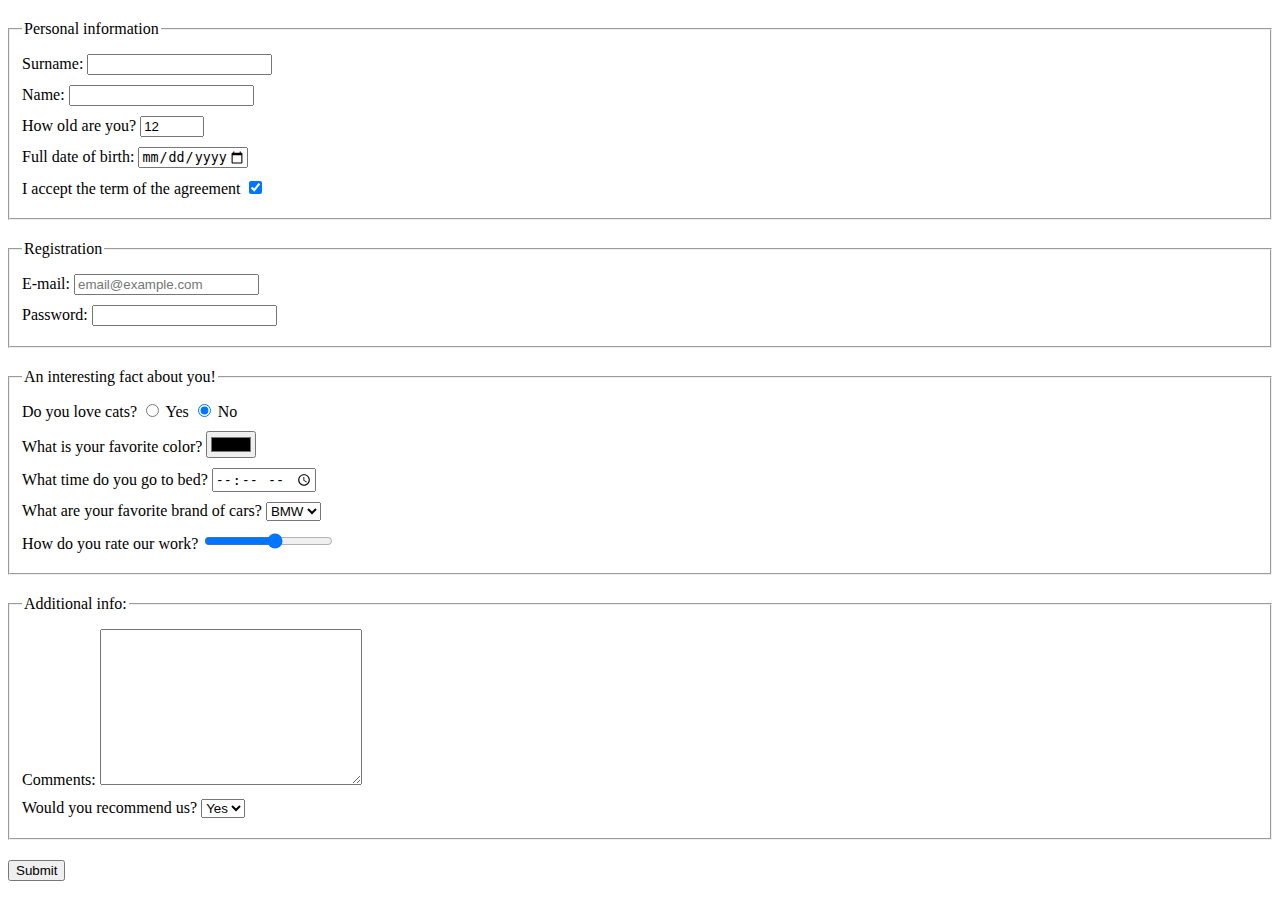
==== src/index.html @ 64aeea04 "index.html and style.css were created" ====
<!doctype html>
<html lang="en">
  <head>
    <meta charset="UTF-8">
    <meta
      name="viewport"
      content="width=device-width, user-scalable=no, initial-scale=1.0, maximum-scale=1.0, minimum-scale=1.0"
    >
    <meta http-equiv="X-UA-Compatible" content="ie=edge">
    <title>HTML Form</title>
    <link rel="stylesheet" href="./style.css">
  </head>
  <body>
    <form
    action="https://mate-academy-form-lesson.herokuapp.com/create-application"
    method="post">
      <fieldset class="fieldset">
        <legend>Personal information</legend>
        <label class="form-field">
          Surname:
          <input type="text" name="surname">
        </label>
  
        <label class="form-field">
          Name:
          <input type="text" name="name">
        </label>
  
        <label class="form-field">
          How old are you?
          <input
          type="number"
          name="age"
          value="12"
          min="1"
          max="100">
        </label>
  
        <label class="form-field">
          Full date of birth:
          <input
          type="date"
          name="date-of-birth"
          max="2022-05-09">
        </label>
  
        <label class="form-field">
          I accept the term of the agreement
          <input
          type="checkbox"
          name="accept-the-term"
          checked>
        </label>
      </fieldset>
  
      <fieldset class="fieldset">
        <legend>Registration</legend>
        <label class="form-field">
          E-mail:
          <input
          type="email"
          name="email"
          placeholder="email@example.com"
          multiple>
        </label>
        <label class="form-field">
          Password:
          <input
          type="password"
          name="password"
          minlength="8"
          maxlength="20">
        </label>
      </fieldset>
  
      <fieldset class="fieldset">
        <legend>An interesting fact about you!</legend>
        <div class="form-field">
          Do you love cats?
          <label>
            <input
            type="radio"
            name="cats"
            value="y"
            checked>
            Yes
          </label>
          <label>
            <input
            type="radio"
            name="cats"
            value="n"
            checked>
            No
          </label>
        </div>
  
        <label class="form-field">
          What is your favorite color?
          <input
          type="color"
          name="favcolor"
          value="ff0000">
        </label>
  
        <label class="form-field">
          What time do you go to bed?
          <input type="time" name="bed-time">
        </label>
  
        <label class="form-field">
          What are your favorite brand of cars?
          <select name="cars">
            <option value="bmw">BMW</option>
            <option value="audi">Audi</option>
            <option value="lada">Lada</option>
          </select>
        </label>
  
        <label class="form-field">
          How do you rate our work?
          <input
          type="range"
          name="rate-of-work"
          min="1"
          max="10">
        </label>
      </fieldset>
  
      <fieldset class="fieldset">
        <legend>Additional info:</legend>
        <label class="form-field">
          Comments:
          <textarea
          name="comments"
          cols="30"
          rows="10">
          </textarea>
        </label>
    
        <label class="form-field">
          Would you recommend us?
          <select name="recommendation">
            <option value="y">Yes</option>
            <option value="n">No</option>
          </select>
        </label>
      </fieldset>
      <button type="submit">Submit</button>
    </form>
  </body>
</html>
---- src/style.css ----
.fieldset {
  margin: 20px 0;
}

.form-field {
  display: block;
  margin: 10px 0;
}
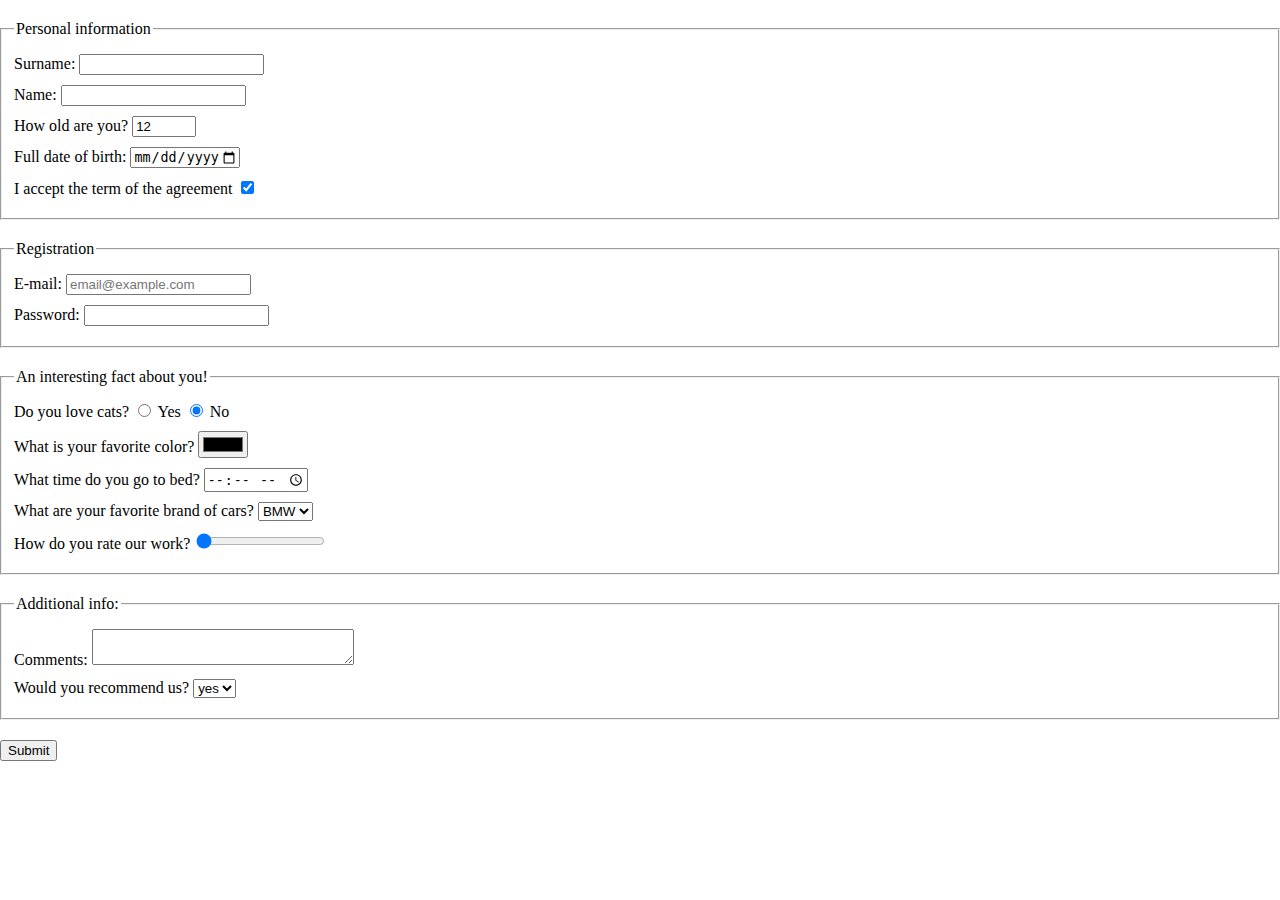
==== commit 36383719: "index.html and css.style were changed 2nd time" ====
--- a/src/index.html
+++ b/src/index.html
@@ -41,7 +41,7 @@
           <input
           type="date"
           name="date-of-birth"
-          max="2022-05-09">
+          max="2022-05-10">
         </label>
   
         <label class="form-field">
@@ -123,7 +123,8 @@
           type="range"
           name="rate-of-work"
           min="1"
-          max="10">
+          max="10"
+          value="0">
         </label>
       </fieldset>
   
@@ -134,15 +135,15 @@
           <textarea
           name="comments"
           cols="30"
-          rows="10">
+          rows="2">
           </textarea>
         </label>
     
         <label class="form-field">
           Would you recommend us?
           <select name="recommendation">
-            <option value="y">Yes</option>
-            <option value="n">No</option>
+            <option value="y">yes</option>
+            <option value="n">no</option>
           </select>
         </label>
       </fieldset>
--- a/src/style.css
+++ b/src/style.css
@@ -6,3 +6,8 @@
   display: block;
   margin: 10px 0;
 }
+
+body {
+  margin: 0;
+}
+
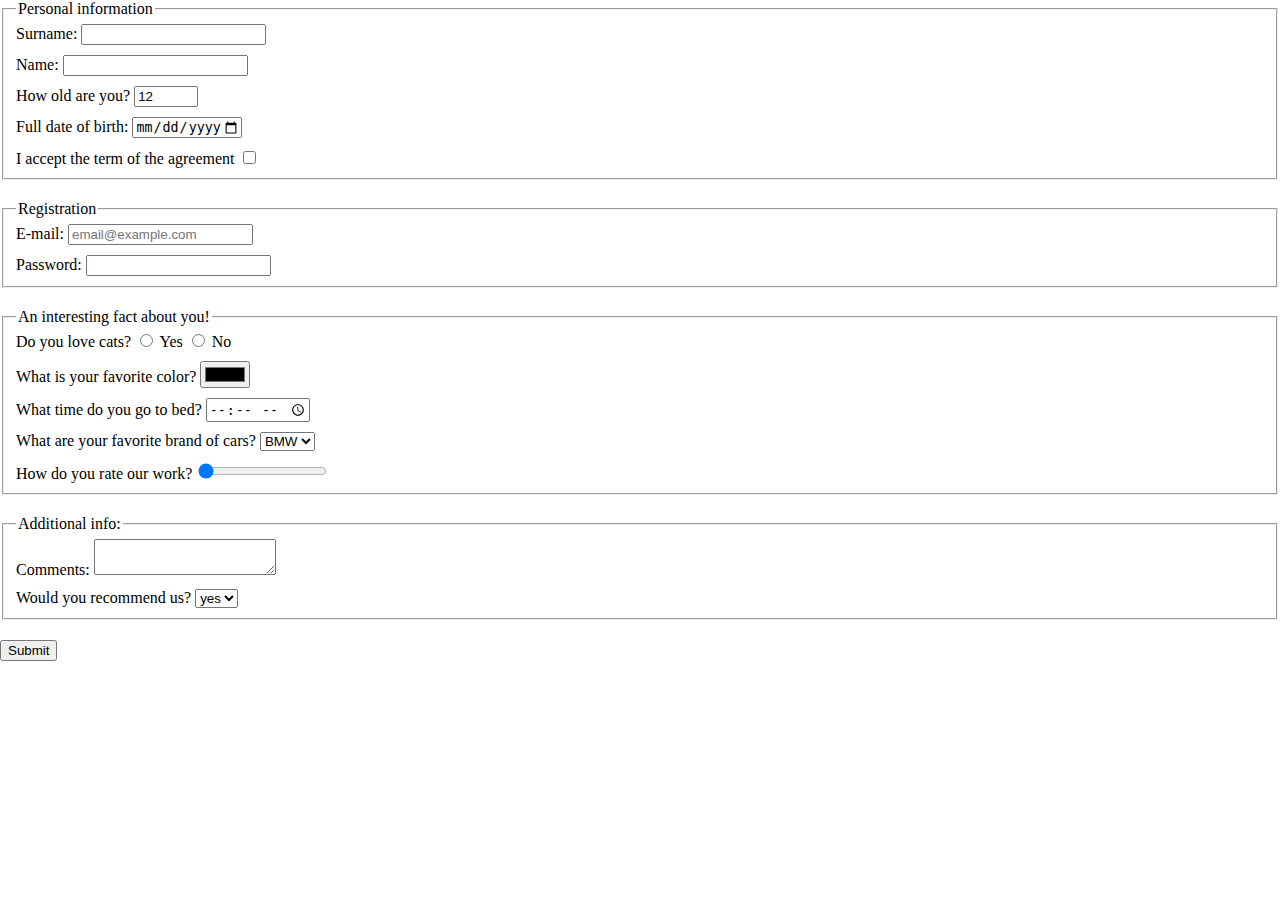
==== commit 07f2270f: "index.html and css.style were changed 3rd time" ====
--- a/src/index.html
+++ b/src/index.html
@@ -29,47 +29,50 @@
         <label class="form-field">
           How old are you?
           <input
-          type="number"
-          name="age"
-          value="12"
-          min="1"
-          max="100">
+            type="number"
+            name="age"
+            value="12"
+            min="1"
+            max="100"
+          >
         </label>
   
         <label class="form-field">
           Full date of birth:
           <input
-          type="date"
-          name="date-of-birth"
-          max="2022-05-10">
+            type="date"
+            name="dateOfBirth"
+            max="2022-05-10"
+          >
         </label>
   
         <label class="form-field">
           I accept the term of the agreement
-          <input
-          type="checkbox"
-          name="accept-the-term"
-          checked>
+          <input type="checkbox" name="acceptTheTerm">
         </label>
       </fieldset>
   
       <fieldset class="fieldset">
         <legend>Registration</legend>
+
         <label class="form-field">
           E-mail:
           <input
-          type="email"
-          name="email"
-          placeholder="email@example.com"
-          multiple>
+            type="email"
+            name="email"
+            placeholder="email@example.com"
+            multiple
+          >
         </label>
+
         <label class="form-field">
           Password:
           <input
-          type="password"
-          name="password"
-          minlength="8"
-          maxlength="20">
+            type="password"
+            name="password"
+            minlength="8"
+            maxlength="20"
+          >
         </label>
       </fieldset>
   
@@ -79,18 +82,18 @@
           Do you love cats?
           <label>
             <input
-            type="radio"
-            name="cats"
-            value="y"
-            checked>
+              type="radio"
+              name="cats"
+              value="yes"
+            >
             Yes
           </label>
           <label>
             <input
-            type="radio"
-            name="cats"
-            value="n"
-            checked>
+              type="radio"
+              name="cats"
+              value="no"
+            >
             No
           </label>
         </div>
@@ -98,14 +101,15 @@
         <label class="form-field">
           What is your favorite color?
           <input
-          type="color"
-          name="favcolor"
-          value="ff0000">
+            type="color"
+            name="favColor"
+            value="ff0000"
+          >
         </label>
   
         <label class="form-field">
           What time do you go to bed?
-          <input type="time" name="bed-time">
+          <input type="time" name="bedTime">
         </label>
   
         <label class="form-field">
@@ -120,11 +124,12 @@
         <label class="form-field">
           How do you rate our work?
           <input
-          type="range"
-          name="rate-of-work"
-          min="1"
-          max="10"
-          value="0">
+            type="range"
+            name="rateOfWork"
+            min="1"
+            max="10"
+            value="0"
+          >
         </label>
       </fieldset>
   
@@ -133,17 +138,18 @@
         <label class="form-field">
           Comments:
           <textarea
-          name="comments"
-          cols="30"
-          rows="2">
+            name="comments"
+            cols="20"
+            rows="2"
+          >
           </textarea>
         </label>
     
         <label class="form-field">
           Would you recommend us?
           <select name="recommendation">
-            <option value="y">yes</option>
-            <option value="n">no</option>
+            <option value="yes">yes</option>
+            <option value="no">no</option>
           </select>
         </label>
       </fieldset>
--- a/src/style.css
+++ b/src/style.css
@@ -1,13 +1,20 @@
 .fieldset {
-  margin: 20px 0;
+  margin-bottom: 20px;
+}
+
+.fieldset:last-child {
+  margin: 0;
 }
 
 .form-field {
   display: block;
-  margin: 10px 0;
+  margin-bottom: 10px;
 }
 
 body {
   margin: 0;
 }
 
+.form-field:last-child {
+  margin-bottom: 0;
+}